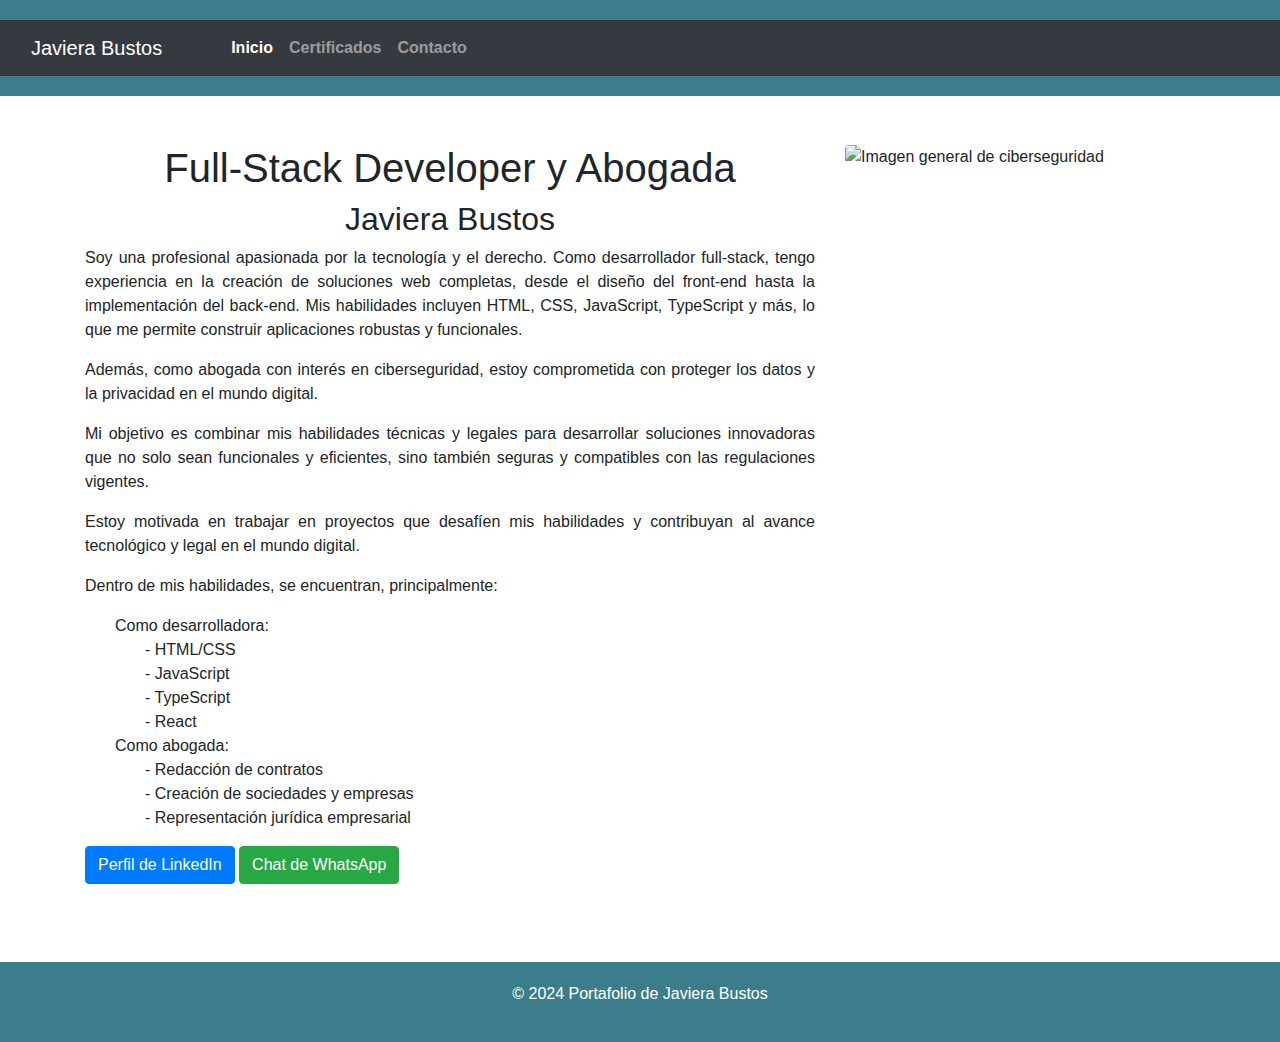
==== index.html @ 3a798cf2 "Portafolio primera fase - JB" ====
<!DOCTYPE html>
<html lang="es">

<head>
    <meta charset="UTF-8">
    <meta name="viewport" content="width=device-width, initial-scale=1.0">
    <title>Portafolio Javiera Bustos</title>
    <link rel="stylesheet" href="styles.css">
    <link rel="stylesheet" href="https://stackpath.bootstrapcdn.com/bootstrap/4.5.2/css/bootstrap.min.css">
</head>

<body>
    <header>
        <nav class="navbar navbar-expand-lg navbar-dark bg-dark">
            <a class="navbar-brand" href="index.html">Javiera Bustos</a>
            <button class="navbar-toggler" type="button" data-toggle="collapse" data-target="#navbarNav"
                aria-controls="navbarNav" aria-expanded="false" aria-label="Toggle navigation">
                <span class="navbar-toggler-icon"></span>
            </button>
            <div class="collapse navbar-collapse" id="navbarNav">
                <ul class="navbar-nav">
                    <li class="nav-item">
                        <a class="nav-link active" href="index.html">Inicio</a>
                    </li>
                    <li class="nav-item">
                        <a class="nav-link" href="certificados.html">Certificados</a>
                    </li>
                    <li class="nav-item">
                        <a class="nav-link" href="contacto.html">Contacto</a>
                    </li>
                </ul>
            </div>
        </nav>
    </header>
    <section id="inicio" class="py-5">
        <div class="container">
            <div class="row">
                <div class="col-lg-8 espacio-elementos">
                    <h1 class="text-center">Full-Stack Developer y Abogada</h1>
                    <h2 class="text-center">Javiera Bustos</h2>
                    <div class="text-content">
                        <p>Soy una profesional apasionada por la tecnología y el derecho. Como desarrollador full-stack,
                            tengo experiencia en la creación de soluciones web completas, desde el diseño del front-end
                            hasta la implementación del back-end. Mis habilidades incluyen HTML, CSS, JavaScript,
                            TypeScript y más, lo que me permite construir aplicaciones robustas y funcionales.</p>
                        <p>Además, como abogada con interés en ciberseguridad, estoy comprometida con proteger los datos
                            y la privacidad en el mundo digital. </p>
                        <p>Mi objetivo es combinar mis habilidades técnicas y legales para desarrollar soluciones
                            innovadoras que no solo sean funcionales y eficientes, sino también seguras y compatibles
                            con las regulaciones vigentes.</p>
                        <p>Estoy motivada en trabajar en proyectos que desafíen mis habilidades y contribuyan al avance
                            tecnológico y legal en el mundo digital.</p>
                        <p>Dentro de mis habilidades, se encuentran, principalmente:</p>
                        <ul class="list-unstyled">
                            <li>Como desarrolladora:</li>
                            <ul>
                                <li>- HTML/CSS</li>
                                <li>- JavaScript</li>
                                <li>- TypeScript</li>
                                <li>- React</li>
                            </ul>
                            <li>Como abogada:</li>
                            <ul>
                                <li>- Redacción de contratos</li>
                                <li>- Creación de sociedades y empresas</li>
                                <li>- Representación jurídica empresarial</li>
                            </ul>
                        </ul>
                    </div>
                    <a href="https://www.linkedin.com/in/tu_perfil" class="btn btn-primary" target="_blank">Perfil de
                        LinkedIn</a>
                    <a href="https://wa.me/1234567890" class="btn btn-success">Chat de WhatsApp</a>
                </div>
                <div class="col-lg-4">
                    <img src="../portafolio/imagenes/ciberseguridad.jpg" class="img-fluid rounded"
                        alt="Imagen general de ciberseguridad">
                </div>
            </div>
        </div>
    </section>
    <footer>
        <p>&copy; 2024 Portafolio de Javiera Bustos</p>
    </footer>
    <script src="https://code.jquery.com/jquery-3.5.1.slim.min.js"></script>
    <script src="https://stackpath.bootstrapcdn.com/bootstrap/4.5.2/js/bootstrap.bundle.min.js"></script>
</body>

</html>
---- styles.css ----
body {
    font-family: Arial, sans-serif;
    margin: 0;
    padding: 0;
}

header,
footer {
    text-align: center;
    background-color: rgb(59, 125, 138);
    color: #fff;
    padding: 20px 0;
}

nav {
    text-align: center;
    background-color: #89b0aeff;
    padding: 10px 0;
}

nav a {
    text-decoration: none;
    color: #333333;
    padding: 0 15px;
}

form {
    margin-top: 20px;
}

input[type="text"],
input[type="email"],
input[type="tel"],
textarea {
    width: 100%;
    padding: 10px;
    margin-bottom: 10px;
    border: 1px solid #ccc;
    border-radius: 5px;
    box-sizing: border-box;
}

ul {
    list-style: none;
    margin: 30px;
    padding: 0;
}

ul li a {
    text-decoration: none;
    color: #333;
    font-weight: bold;
    padding: 5px 10px;
    border-radius: 5px;
    transition: background-color 0.3s;
}

ul li a:hover {
    background-color: #f0f0f0;
}

.form-group {
    margin-bottom: 20px;
}

label {
    font-weight: bold;
}

input[type="text"],
input[type="email"],
input[type="tel"],
select,
textarea {
    width: 100%;
    padding: 10px;
    border: 1px solid #ccc;
    border-radius: 5px;
    box-sizing: border-box;
}

textarea {
    resize: vertical;
}

button {
    padding: 10px 20px;
    background-color: #4caf50;
    color: #fff;
    border: none;
    border-radius: 5px;
    cursor: pointer;
}

button:hover {
    background-color: #45a049;
}

.text-content {
    text-align: justify
}

.espacio-elementos {
    margin-bottom: 30px;
  }
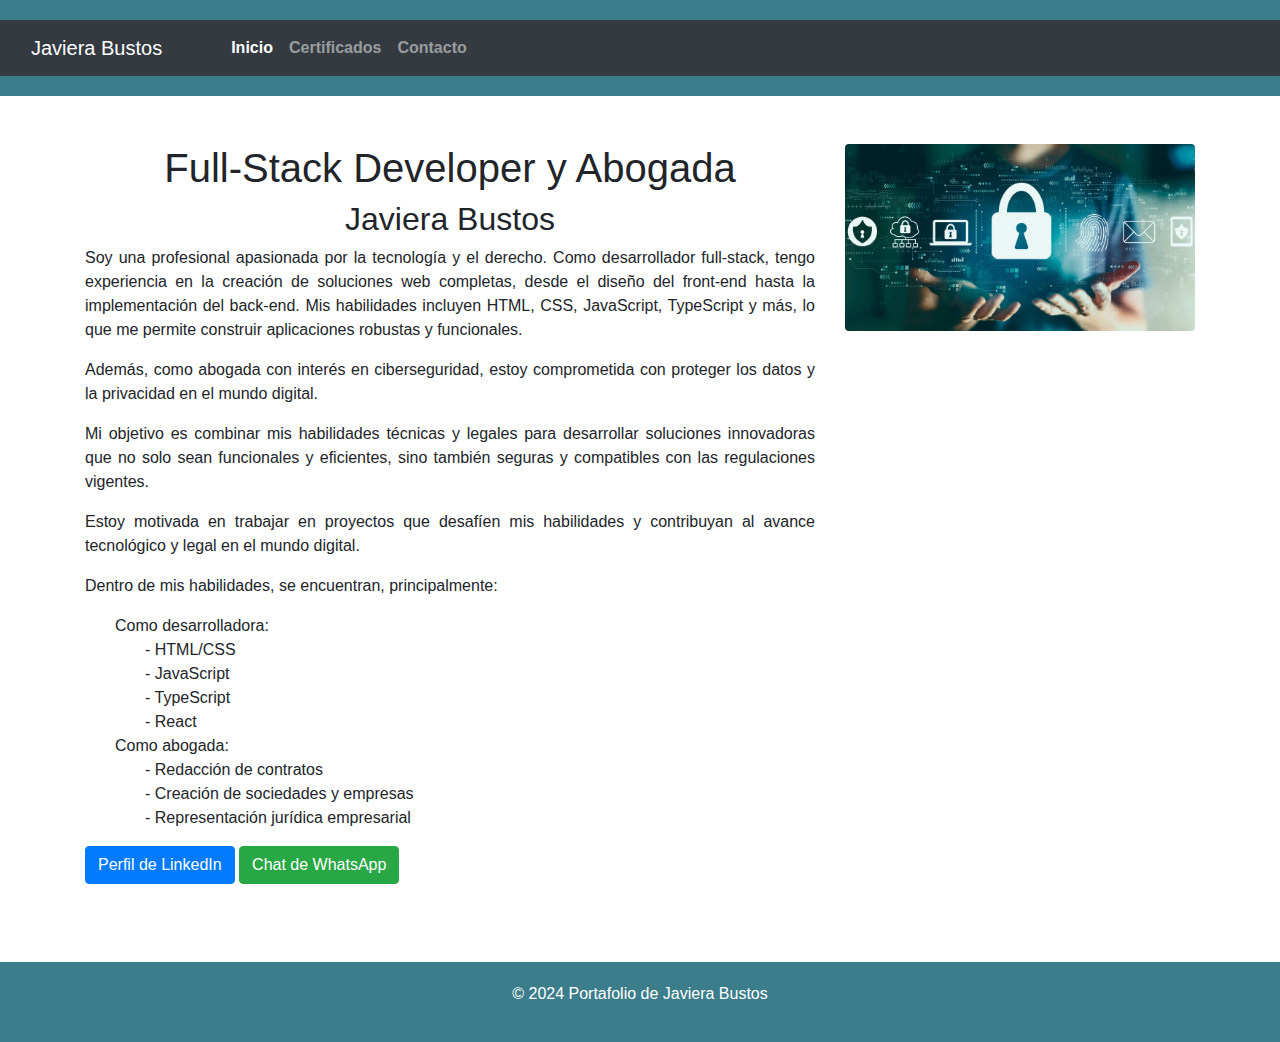
==== commit 3c81efa2: "Nueva ruta para imagenes Vercel" ====
--- a/index.html
+++ b/index.html
@@ -72,7 +72,7 @@
                     <a href="https://wa.me/1234567890" class="btn btn-success">Chat de WhatsApp</a>
                 </div>
                 <div class="col-lg-4">
-                    <img src="../portafolio/imagenes/ciberseguridad.jpg" class="img-fluid rounded"
+                    <img src="./ciberseguridad.jpg" class="img-fluid rounded"
                         alt="Imagen general de ciberseguridad">
                 </div>
             </div>
